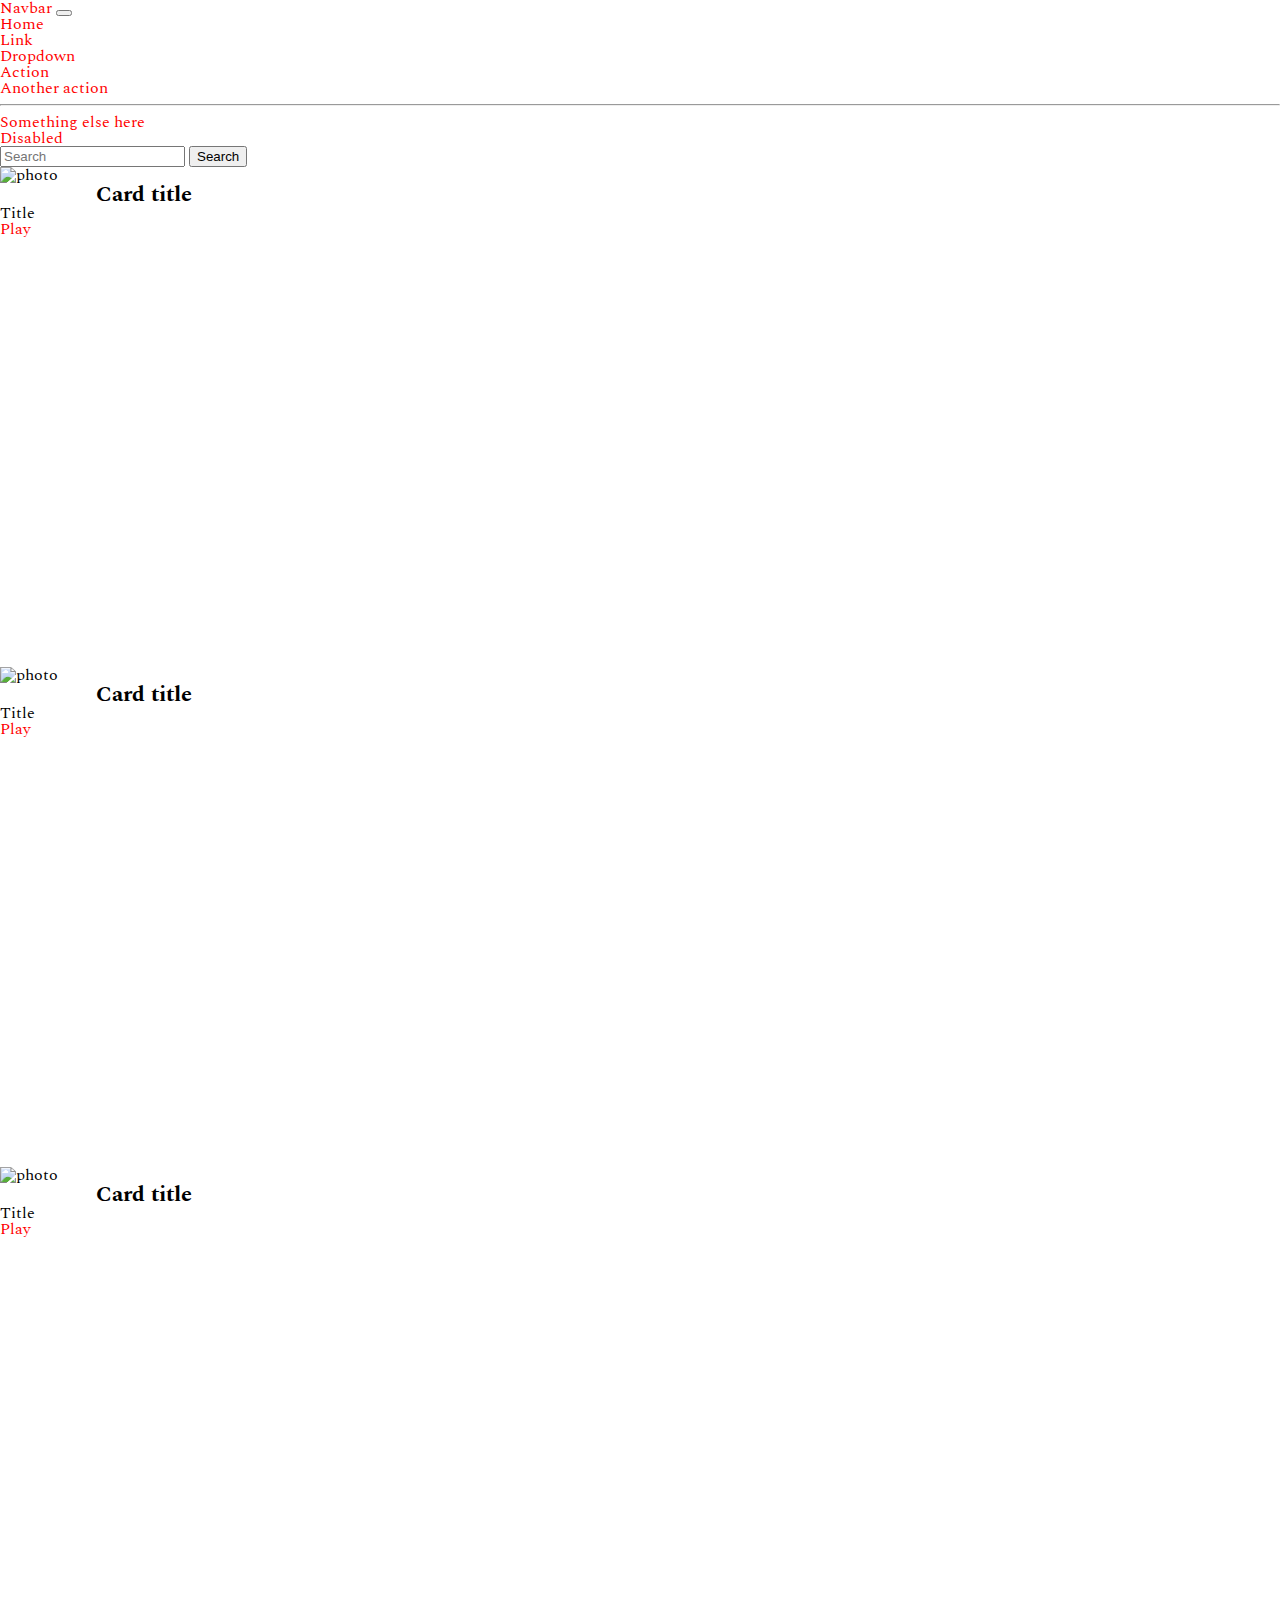
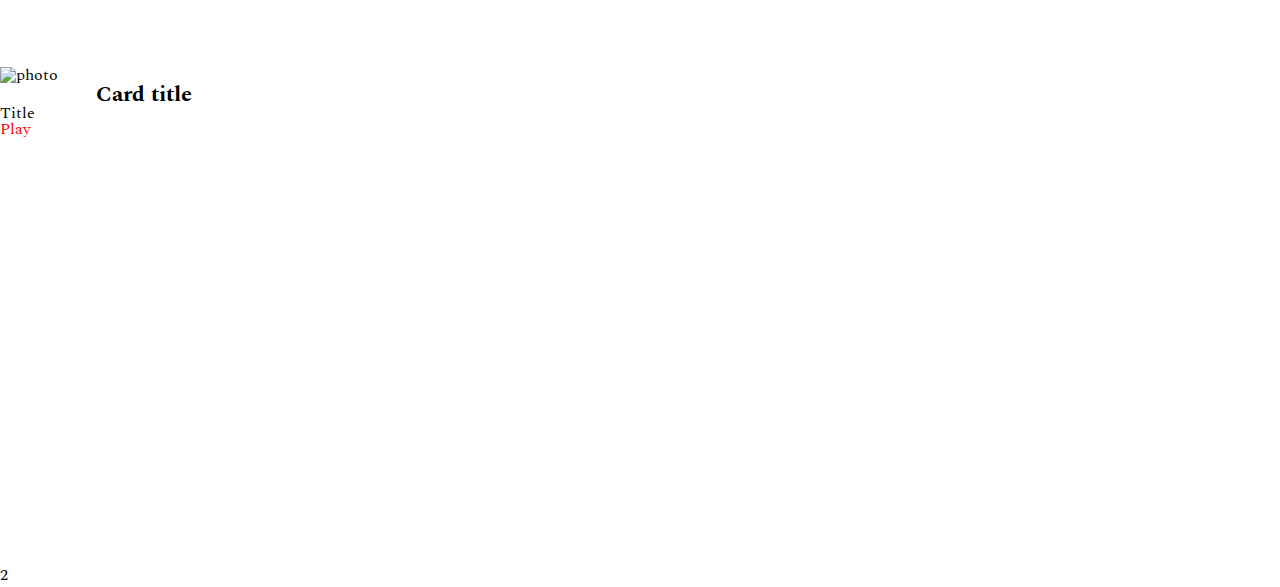
==== javascript3.html @ 3351e6ab "section1 finished" ====
<!DOCTYPE html>
<html lang="en">
  <head>
    <meta charset="UTF-8" />
    <meta http-equiv="X-UA-Compatible" content="IE=edge" />
    <meta name="viewport" content="width=device-width, initial-scale=1.0" />
    <link
      href="https://cdn.jsdelivr.net/npm/bootstrap@5.3.0-alpha1/dist/css/bootstrap.min.css"
      rel="stylesheet"
      integrity="sha384-GLhlTQ8iRABdZLl6O3oVMWSktQOp6b7In1Zl3/Jr59b6EGGoI1aFkw7cmDA6j6gD"
      crossorigin="anonymous"
    />
    <link rel="stylesheet" href="./scss/app.css" />
    <title>Document</title>
  </head>
  <body>
    <div class="container-fluid">
      <!-- Start NavBar -->
      <nav class="navbar navbar-expand-lg bg-body-tertiary">
        <div class="container-fluid">
          <a class="navbar-brand" href="#">Navbar</a>
          <button
            class="navbar-toggler"
            type="button"
            data-bs-toggle="collapse"
            data-bs-target="#navbarSupportedContent"
            aria-controls="navbarSupportedContent"
            aria-expanded="false"
            aria-label="Toggle navigation"
          >
            <span class="navbar-toggler-icon"></span>
          </button>
          <div class="collapse navbar-collapse" id="navbarSupportedContent">
            <ul class="navbar-nav me-auto mb-2 mb-lg-0">
              <li class="nav-item">
                <a class="nav-link active" aria-current="page" href="#">Home</a>
              </li>
              <li class="nav-item">
                <a class="nav-link" href="#">Link</a>
              </li>
              <li class="nav-item dropdown">
                <a
                  class="nav-link dropdown-toggle"
                  href="#"
                  role="button"
                  data-bs-toggle="dropdown"
                  aria-expanded="false"
                >
                  Dropdown
                </a>
                <ul class="dropdown-menu">
                  <li><a class="dropdown-item" href="#">Action</a></li>
                  <li><a class="dropdown-item" href="#">Another action</a></li>
                  <li><hr class="dropdown-divider" /></li>
                  <li><a class="dropdown-item" href="#">Something else here</a></li>
                </ul>
              </li>
              <li class="nav-item">
                <a class="nav-link disabled">Disabled</a>
              </li>
            </ul>
            <form class="d-flex" role="search">
              <input class="form-control me-2" type="search" placeholder="Search" aria-label="Search" />
              <button class="btn btn-outline-success" type="submit">Search</button>
            </form>
          </div>
        </div>
      </nav>
    </div>
    <!-- End NavBar -->

    <!-- Start Card section -->
    <div class="container-fluid bg-info">
      <div class="row bg-danger d-flex align-items-center justify-content-center">
        <div class="firstCol col-12 col-sm-8 col-md-6 col-xl-3 py-4">
          <div class="card d-flex flex-column align-items-center" style="width: 18rem;">
            <img src="" class="card-img-top" alt="photo">
            <div class="card-body">
              <h5 class="card-title">Card title</h5>
            </div>
            <p>Title</p>
            <div class="card-body">
              <a href="#" class="card-link">Play</a>
            </div>
          </div>
        </div>
        <div class="secondCol col col-12 col-sm-8 col-md-6 col-xl-3 py-4">
          <div class="card d-flex flex-column align-items-center" style="width: 18rem;">
            <img src="" class="card-img-top" alt="photo">
            <div class="card-body">
              <h5 class="card-title">Card title</h5>
            </div>
            <p>Title</p>
            <div class="card-body">
              <a href="#" class="card-link">Play</a>
            </div>
          </div>
        </div>
        <div class="thirdCol col col-12 col-sm-8 col-md-6 col-xl-3 py-4">
          <div class="card d-flex flex-column align-items-center" style="width: 18rem;">
            <img src="" class="card-img-top" alt="photo">
            <div class="card-body">
              <h5 class="card-title">Card title</h5>
            </div>
            <p>Title</p>
            <div class="card-body">
              <a href="#" class="card-link">Play</a>
            </div>
          </div>
        </div>
        <div class="fourthCol col col-12 col-sm-8 col-md-6 col-xl-3 py-4">
          <div class="card d-flex flex-column align-items-center" style="width: 18rem;">
            <img src="" class="card-img-top" alt="photo">
            <div class="card-body">
              <h5 class="card-title">Card title</h5>
            </div>
            <p>Title</p>
            <div class="card-body">
              <a href="#" class="card-link">Play</a>
            </div>
          </div>
        </div>
      </div>
      <div class="row bg-success">
        <div class="col col-12">2</div>
      </div>
    </div>

    <script
      src="https://cdn.jsdelivr.net/npm/bootstrap@5.3.0-alpha1/dist/js/bootstrap.bundle.min.js"
      integrity="sha384-w76AqPfDkMBDXo30jS1Sgez6pr3x5MlQ1ZAGC+nuZB+EYdgRZgiwxhTBTkF7CXvN"
      crossorigin="anonymous"
    ></script>
    <script src="./assets/js/D5.js"></script>
  </body>
</html>
---- scss/app.css ----
@import url("https://fonts.googleapis.com/css2?family=Roboto:ital,wght@0,100;0,300;0,400;0,500;0,700;0,900;1,100;1,300;1,400;1,500;1,700;1,900&family=Spectral:ital,wght@0,200;0,300;0,500;0,600;0,700;0,800;1,200;1,300;1,400;1,500;1,600;1,700;1,800&display=swap");
*, *:before, *:after {
  box-sizing: border-box;
}

html, body, div, span, object, iframe, figure, h1, h2, h3, h4, h5, h6, p, blockquote, pre, a, code, em, img, small, strike, strong, sub, sup, tt, b, u, i, ol, ul, li, fieldset, form, label, table, caption, tbody, tfoot, thead, tr, th, td, main, canvas, embed, footer, header, nav, section, video {
  margin: 0;
  padding: 0;
  border: 0;
  font-size: 100%;
  font: inherit;
  vertical-align: baseline;
  text-rendering: optimizeLegibility;
  -webkit-font-smoothing: antialiased;
  -webkit-text-size-adjust: none;
     -moz-text-size-adjust: none;
          text-size-adjust: none;
}

footer, header, nav, section, main {
  display: block;
}

body {
  line-height: 1;
}

ol, ul {
  list-style: none;
}

blockquote, q {
  quotes: none;
}

blockquote:before, blockquote:after, q:before, q:after {
  content: "";
  content: none;
}

table {
  border-collapse: collapse;
  border-spacing: 0;
}

body {
  font-family: "Spectral", serif;
}

.rosso {
  color: white;
  background-color: red;
}

h5 {
  font-size: 1.4rem;
  font-weight: bold;
  text-align: center;
}

a {
  text-decoration: none;
  color: red;
}

.card {
  height: 500px !important;
}/*# sourceMappingURL=app.css.map */
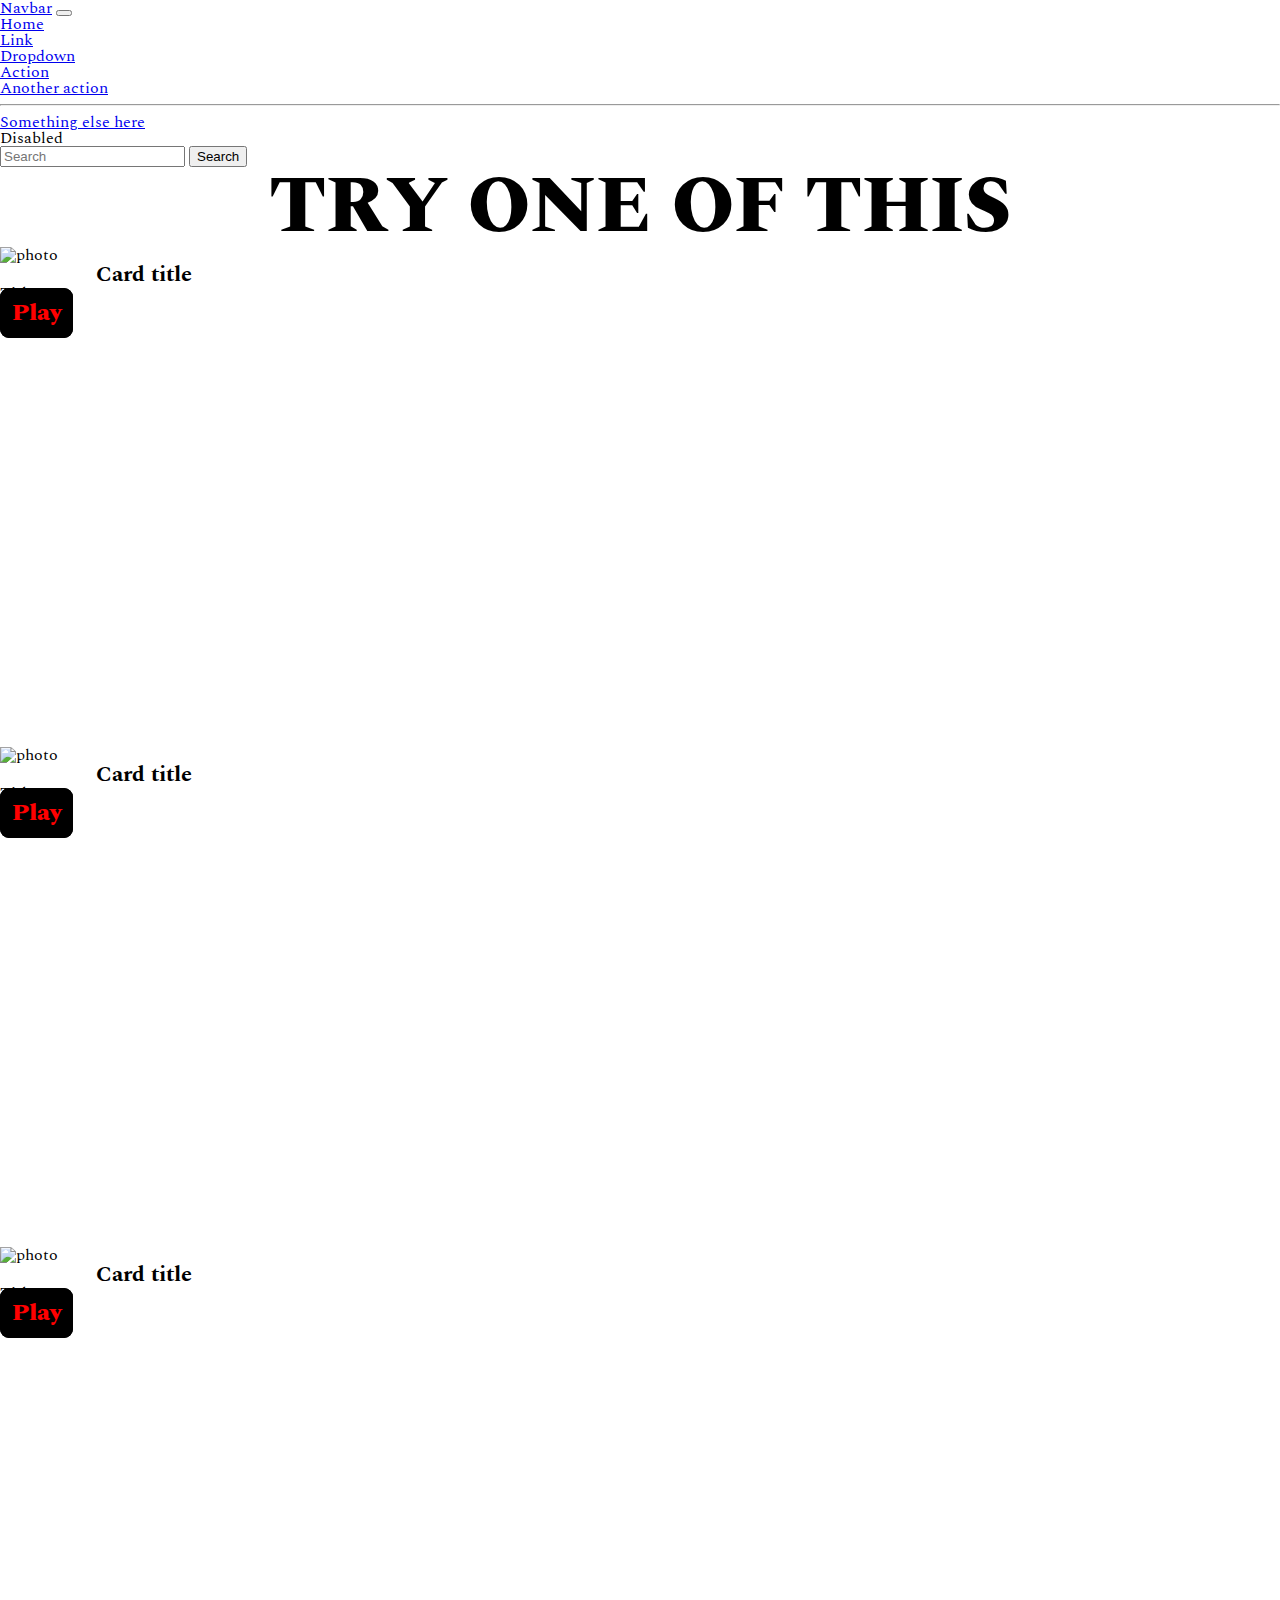
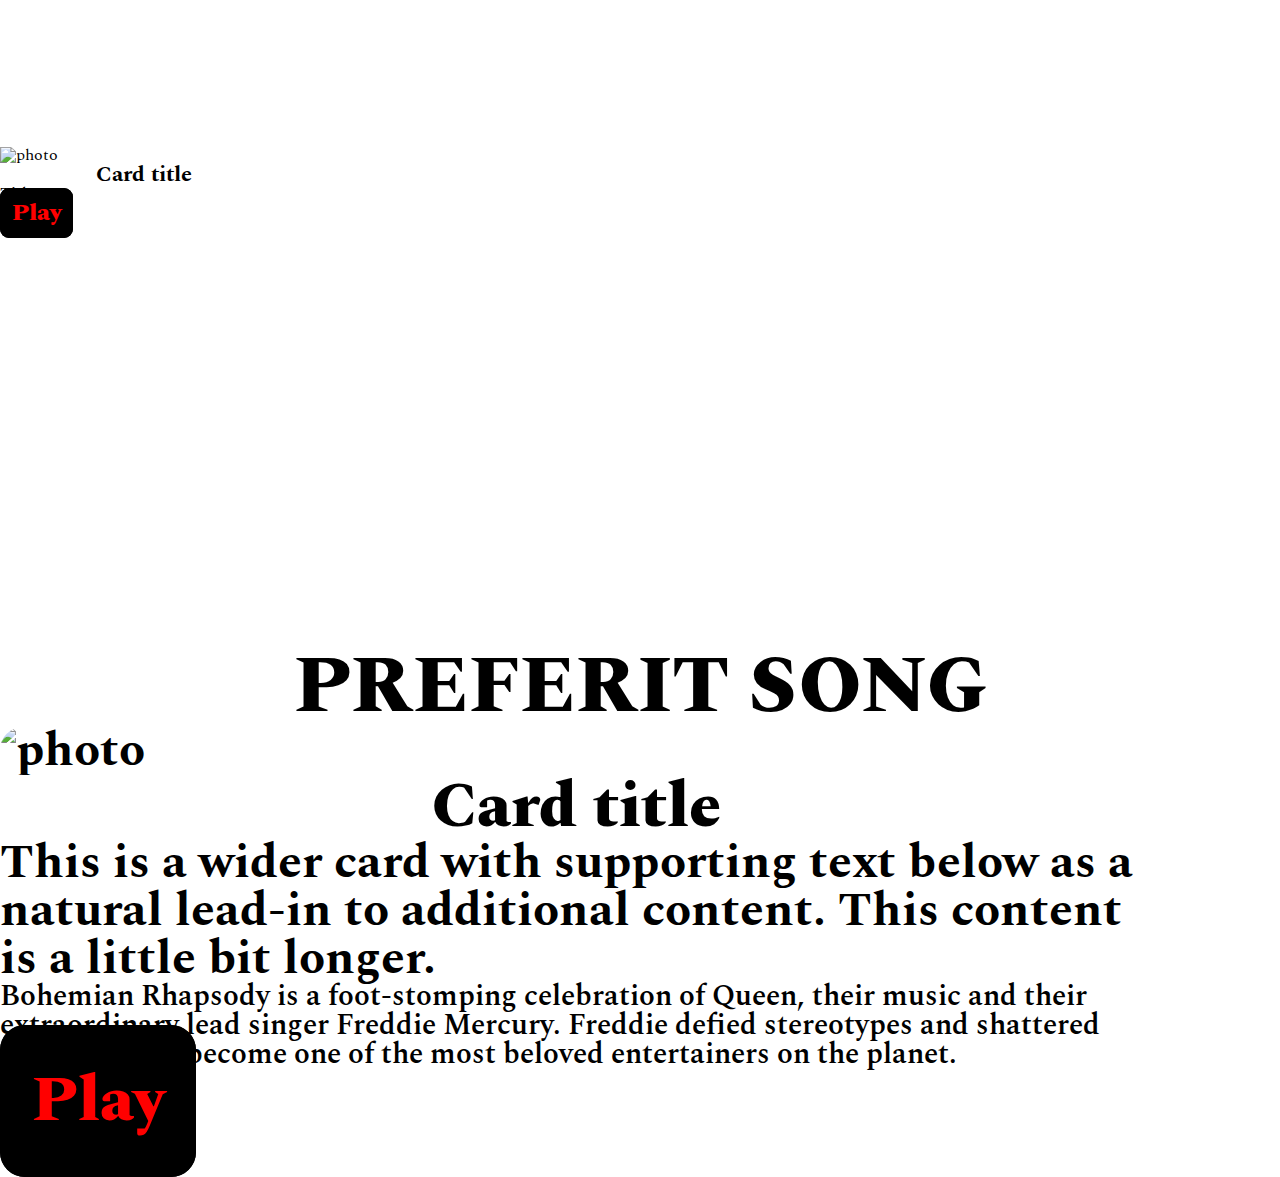
==== commit 0b7b54ca: "section2 done" ====
--- a/javascript3.html
+++ b/javascript3.html
@@ -11,7 +11,7 @@
       crossorigin="anonymous"
     />
     <link rel="stylesheet" href="./scss/app.css" />
-    <title>Document</title>
+    <title>FYS - Find Your Sound</title>
   </head>
   <body>
     <div class="container-fluid">
@@ -69,62 +69,105 @@
     </div>
     <!-- End NavBar -->
 
-    <!-- Start Card section -->
-    <div class="container-fluid bg-info">
-      <div class="row bg-danger d-flex align-items-center justify-content-center">
-        <div class="firstCol col-12 col-sm-8 col-md-6 col-xl-3 py-4">
-          <div class="card d-flex flex-column align-items-center" style="width: 18rem;">
-            <img src="" class="card-img-top" alt="photo">
-            <div class="card-body">
-              <h5 class="card-title">Card title</h5>
+    <!-- Start Random Card Section1 -->
+    <div class="container-fluid bg-danger d-flex flex-column align-items-center justify-content-center">
+      <div class="container-fluid d-flex flex-column align-items-center justify-content-center">
+        <h1 class="mt-5 mb-3">TRY ONE OF THIS</h1>
+        <div class="row">
+          <div class="firstCol col-12 col-sm-8 col-md-6 col-xl-3 py-4">
+            <div
+              class="randomCard card d-flex flex-column justify-content-around align-items-center"
+              style="width: 18rem"
+            >
+              <img src="" class="card-img-top" alt="photo" />
+              <div class="card-body">
+                <h5 class="card-title">Card title</h5>
+              </div>
+              <p class="mb-3">Title</p>
+              <div class="card-body">
+                <a href="#" class="card-link">Play</a>
+              </div>
             </div>
-            <p>Title</p>
-            <div class="card-body">
-              <a href="#" class="card-link">Play</a>
+          </div>
+          <div class="secondCol col col-12 col-sm-8 col-md-6 col-xl-3 py-4">
+            <div
+              class="randomCard card d-flex flex-column justify-content-around align-items-center"
+              style="width: 18rem"
+            >
+              <img src="" class="card-img-top" alt="photo" />
+              <div class="card-body">
+                <h5 class="card-title">Card title</h5>
+              </div>
+              <p class="mb-3">Title</p>
+              <div class="card-body">
+                <a href="#" class="card-link">Play</a>
+              </div>
+            </div>
+          </div>
+          <div class="thirdCol col col-12 col-sm-8 col-md-6 col-xl-3 py-4">
+            <div
+              class="randomCard card d-flex flex-column justify-content-around align-items-center"
+              style="width: 18rem"
+            >
+              <img src="" class="card-img-top" alt="photo" />
+              <div class="card-body">
+                <h5 class="card-title">Card title</h5>
+              </div>
+              <p class="mb-3">Title</p>
+              <div class="card-body">
+                <a href="#" class="card-link">Play</a>
+              </div>
+            </div>
+          </div>
+          <div class="fourthCol col col-12 col-sm-8 col-md-6 col-xl-3 py-4">
+            <div
+              class="randomCard card d-flex flex-column justify-content-around align-items-center"
+              style="width: 18rem"
+            >
+              <img src="" class="card-img-top" alt="photo" />
+              <div class="card-body">
+                <h5 class="card-title">Card title</h5>
+              </div>
+              <p class="mb-3">Title</p>
+              <div class="card-body">
+                <a href="#" class="card-link">Play</a>
+              </div>
             </div>
           </div>
         </div>
-        <div class="secondCol col col-12 col-sm-8 col-md-6 col-xl-3 py-4">
-          <div class="card d-flex flex-column align-items-center" style="width: 18rem;">
-            <img src="" class="card-img-top" alt="photo">
-            <div class="card-body">
+      </div>
+      <!-- </div> -->
+      <!-- End Card Section1 -->
+
+      <!-- Start Preferit Song Section2 -->
+      <!-- <div class="container-fluid bg-danger mt-0 mb-3 p-0"> -->
+      <h1 class="mt-5">PREFERIT SONG</h1>
+      <div class="preferitCard card m-5">
+        <div class="row g-0">
+          <div class="col-md-4">
+            <img src="" class="d-none d-xl-inline-block img-fluid p-3" alt="photo" />
+          </div>
+          <div class="col-12 col-xl-8">
+            <div class="card-body h-100 d-flex flex-column justify-content-around align-items-center">
               <h5 class="card-title">Card title</h5>
-            </div>
-            <p>Title</p>
-            <div class="card-body">
-              <a href="#" class="card-link">Play</a>
-            </div>
-          </div>
-        </div>
-        <div class="thirdCol col col-12 col-sm-8 col-md-6 col-xl-3 py-4">
-          <div class="card d-flex flex-column align-items-center" style="width: 18rem;">
-            <img src="" class="card-img-top" alt="photo">
-            <div class="card-body">
-              <h5 class="card-title">Card title</h5>
-            </div>
-            <p>Title</p>
-            <div class="card-body">
-              <a href="#" class="card-link">Play</a>
-            </div>
-          </div>
-        </div>
-        <div class="fourthCol col col-12 col-sm-8 col-md-6 col-xl-3 py-4">
-          <div class="card d-flex flex-column align-items-center" style="width: 18rem;">
-            <img src="" class="card-img-top" alt="photo">
-            <div class="card-body">
-              <h5 class="card-title">Card title</h5>
-            </div>
-            <p>Title</p>
-            <div class="card-body">
+              <p class="card-text">
+                This is a wider card with supporting text below as a natural lead-in to additional content. This content
+                is a little bit longer.
+              </p>
+              <h3>
+                Bohemian Rhapsody is a foot-stomping celebration of Queen, their music and their extraordinary lead
+                singer Freddie Mercury. Freddie defied stereotypes and shattered convention to become one of the most
+                beloved entertainers on the planet.
+              </h3>
               <a href="#" class="card-link">Play</a>
             </div>
           </div>
         </div>
       </div>
-      <div class="row bg-success">
-        <div class="col col-12">2</div>
-      </div>
     </div>
+    <!-- End Preferit Song Section2 -->
+
+    <!-- Start third Section -->
 
     <script
       src="https://cdn.jsdelivr.net/npm/bootstrap@5.3.0-alpha1/dist/js/bootstrap.bundle.min.js"
--- a/scss/app.css
+++ b/scss/app.css
@@ -52,17 +52,63 @@
   background-color: red;
 }
 
+h1 {
+  font-size: 5rem;
+  font-weight: 800;
+  text-align: center;
+}
+
 h5 {
   font-size: 1.4rem;
   font-weight: bold;
   text-align: center;
 }
 
-a {
+.card a {
   text-decoration: none;
   color: red;
+  font-size: 1.5rem;
+  font-weight: 900;
+  background-color: black;
+  padding: 5px 10px;
+  border-radius: 9px;
+  border: black solid 2px;
+}
+.card a:hover {
+  background-color: red;
+  color: black;
+  border: black solid 2px;
 }
 
-.card {
+.randomCard {
   height: 500px !important;
+}
+@media (max-width: 770px) {
+  .randomCard {
+    width: 100% !important;
+    height: 100% !important;
+  }
+}
+
+.preferitCard {
+  width: 90% !important;
+  font-size: 3rem;
+  font-weight: 700;
+}
+.preferitCard h5 {
+  font-size: 4rem;
+  font-weight: 900;
+}
+.preferitCard h3 {
+  font-size: 1.8rem;
+  font-weight: 600;
+}
+.preferitCard img {
+  width: 100% !important;
+  border-radius: 23px !important;
+}
+.preferitCard a {
+  font-size: 4rem;
+  padding: 25px 30px;
+  border-radius: 25px;
 }/*# sourceMappingURL=app.css.map */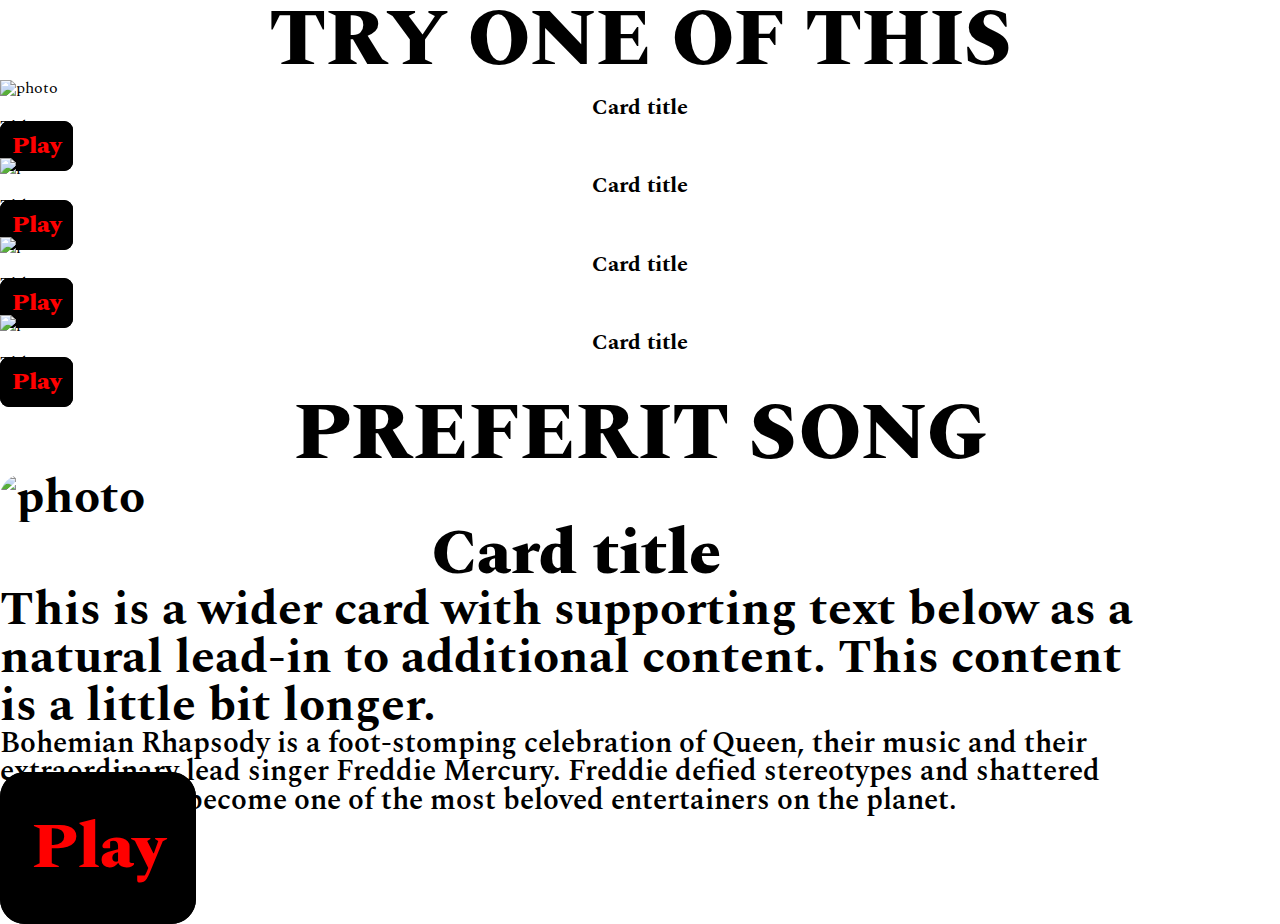
==== commit 92a8cdfb: "section 1-2 mobile responsiveness fixed and random card function fixed" ====
--- a/javascript3.html
+++ b/javascript3.html
@@ -15,121 +15,56 @@
   </head>
   <body>
     <div class="container-fluid">
-      <!-- Start NavBar -->
-      <nav class="navbar navbar-expand-lg bg-body-tertiary">
-        <div class="container-fluid">
-          <a class="navbar-brand" href="#">Navbar</a>
-          <button
-            class="navbar-toggler"
-            type="button"
-            data-bs-toggle="collapse"
-            data-bs-target="#navbarSupportedContent"
-            aria-controls="navbarSupportedContent"
-            aria-expanded="false"
-            aria-label="Toggle navigation"
-          >
-            <span class="navbar-toggler-icon"></span>
-          </button>
-          <div class="collapse navbar-collapse" id="navbarSupportedContent">
-            <ul class="navbar-nav me-auto mb-2 mb-lg-0">
-              <li class="nav-item">
-                <a class="nav-link active" aria-current="page" href="#">Home</a>
-              </li>
-              <li class="nav-item">
-                <a class="nav-link" href="#">Link</a>
-              </li>
-              <li class="nav-item dropdown">
-                <a
-                  class="nav-link dropdown-toggle"
-                  href="#"
-                  role="button"
-                  data-bs-toggle="dropdown"
-                  aria-expanded="false"
-                >
-                  Dropdown
-                </a>
-                <ul class="dropdown-menu">
-                  <li><a class="dropdown-item" href="#">Action</a></li>
-                  <li><a class="dropdown-item" href="#">Another action</a></li>
-                  <li><hr class="dropdown-divider" /></li>
-                  <li><a class="dropdown-item" href="#">Something else here</a></li>
-                </ul>
-              </li>
-              <li class="nav-item">
-                <a class="nav-link disabled">Disabled</a>
-              </li>
-            </ul>
-            <form class="d-flex" role="search">
-              <input class="form-control me-2" type="search" placeholder="Search" aria-label="Search" />
-              <button class="btn btn-outline-success" type="submit">Search</button>
-            </form>
-          </div>
-        </div>
-      </nav>
-    </div>
-    <!-- End NavBar -->
-
+      
     <!-- Start Random Card Section1 -->
     <div class="container-fluid bg-danger d-flex flex-column align-items-center justify-content-center">
       <div class="container-fluid d-flex flex-column align-items-center justify-content-center">
         <h1 class="mt-5 mb-3">TRY ONE OF THIS</h1>
         <div class="row">
-          <div class="firstCol col-12 col-sm-8 col-md-6 col-xl-3 py-4">
-            <div
-              class="randomCard card d-flex flex-column justify-content-around align-items-center"
-              style="width: 18rem"
-            >
-              <img src="" class="card-img-top" alt="photo" />
-              <div class="card-body">
+          <div class="firstCol col-12 col-md-6 col-xl-3 py-4">
+            <div class="randomCard card d-flex flex-column align-items-center">
+              <img src="" class="card-img-top p-3 rounded-circle" alt="photo" />
+              <div class="card-body d-flex flex-column align-items-center">
                 <h5 class="card-title">Card title</h5>
-              </div>
-              <p class="mb-3">Title</p>
-              <div class="card-body">
+                <!-- </div> -->
+                <p class="mb-3">Title</p>
+                <!-- <div class="card-body"> -->
                 <a href="#" class="card-link">Play</a>
               </div>
             </div>
           </div>
-          <div class="secondCol col col-12 col-sm-8 col-md-6 col-xl-3 py-4">
-            <div
-              class="randomCard card d-flex flex-column justify-content-around align-items-center"
-              style="width: 18rem"
-            >
-              <img src="" class="card-img-top" alt="photo" />
-              <div class="card-body">
+          <div class="secondCol col col-12 col-md-6 col-xl-3 py-4">
+            <div class="randomCard card d-flex flex-column align-items-center">
+              <img src="" class="card-img-top p-3 rounded-circle" alt="photo" />
+              <div class="card-body d-flex flex-column align-items-center">
                 <h5 class="card-title">Card title</h5>
-              </div>
-              <p class="mb-3">Title</p>
-              <div class="card-body">
+                <!-- </div> -->
+                <p class="mb-3">Title</p>
+                <!-- <div class="card-body"> -->
                 <a href="#" class="card-link">Play</a>
               </div>
             </div>
           </div>
-          <div class="thirdCol col col-12 col-sm-8 col-md-6 col-xl-3 py-4">
-            <div
-              class="randomCard card d-flex flex-column justify-content-around align-items-center"
-              style="width: 18rem"
-            >
-              <img src="" class="card-img-top" alt="photo" />
-              <div class="card-body">
+          <div class="thirdCol col col-12 col-md-6 col-xl-3 py-4">
+            <div class="randomCard card d-flex flex-column align-items-center">
+              <img src="" class="card-img-top p-3 rounded-circle" alt="photo" />
+              <div class="card-body d-flex flex-column align-items-center">
                 <h5 class="card-title">Card title</h5>
-              </div>
-              <p class="mb-3">Title</p>
-              <div class="card-body">
+                <!-- </div> -->
+                <p class="mb-3">Title</p>
+                <!-- <div class="card-body"> -->
                 <a href="#" class="card-link">Play</a>
               </div>
             </div>
           </div>
-          <div class="fourthCol col col-12 col-sm-8 col-md-6 col-xl-3 py-4">
-            <div
-              class="randomCard card d-flex flex-column justify-content-around align-items-center"
-              style="width: 18rem"
-            >
-              <img src="" class="card-img-top" alt="photo" />
-              <div class="card-body">
+          <div class="fourthCol col col-12 col-md-6 col-xl-3 py-4">
+            <div class="randomCard card d-flex flex-column align-items-center">
+              <img src="" class="card-img-top p-3 rounded-circle" alt="photo" />
+              <div class="card-body d-flex flex-column align-items-center">
                 <h5 class="card-title">Card title</h5>
-              </div>
-              <p class="mb-3">Title</p>
-              <div class="card-body">
+                <!-- </div> -->
+                <p class="mb-3">Title</p>
+                <!-- <div class="card-body"> -->
                 <a href="#" class="card-link">Play</a>
               </div>
             </div>
--- a/scss/app.css
+++ b/scss/app.css
@@ -81,15 +81,8 @@
 }
 
 .randomCard {
-  height: 500px !important;
+  width: 100% !important;
 }
-@media (max-width: 770px) {
-  .randomCard {
-    width: 100% !important;
-    height: 100% !important;
-  }
-}
-
 .preferitCard {
   width: 90% !important;
   font-size: 3rem;
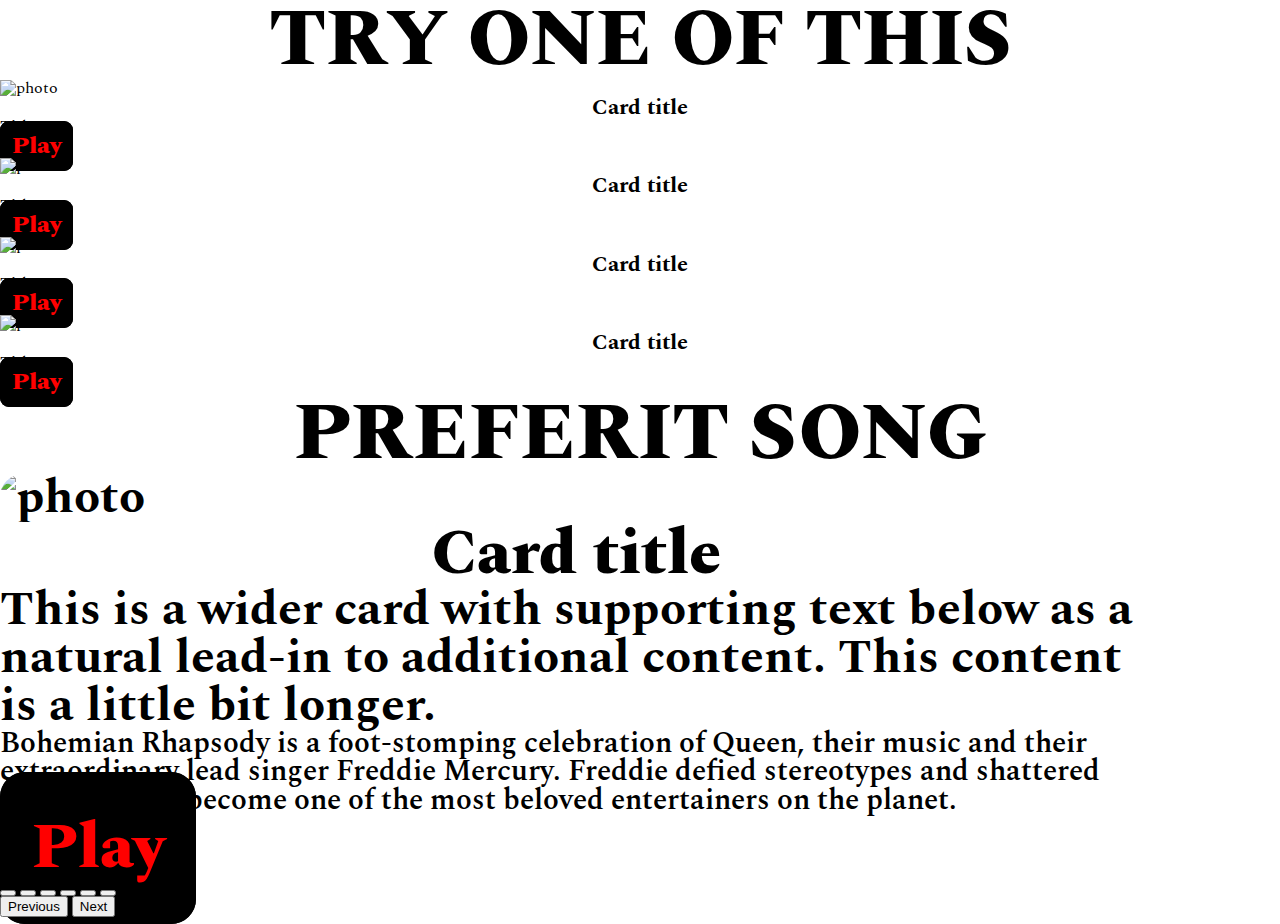
==== commit 3afbb053: "carousel done" ====
--- a/javascript3.html
+++ b/javascript3.html
@@ -14,95 +14,125 @@
     <title>FYS - Find Your Sound</title>
   </head>
   <body>
-    <div class="container-fluid">
-      
-    <!-- Start Random Card Section1 -->
-    <div class="container-fluid bg-danger d-flex flex-column align-items-center justify-content-center">
+    <div class="container-fluid bg-danger">
+      <!-- Start Random Card Section1 -->
       <div class="container-fluid d-flex flex-column align-items-center justify-content-center">
-        <h1 class="mt-5 mb-3">TRY ONE OF THIS</h1>
-        <div class="row">
-          <div class="firstCol col-12 col-md-6 col-xl-3 py-4">
-            <div class="randomCard card d-flex flex-column align-items-center">
-              <img src="" class="card-img-top p-3 rounded-circle" alt="photo" />
-              <div class="card-body d-flex flex-column align-items-center">
-                <h5 class="card-title">Card title</h5>
-                <!-- </div> -->
-                <p class="mb-3">Title</p>
-                <!-- <div class="card-body"> -->
-                <a href="#" class="card-link">Play</a>
+        <div class="container-fluid d-flex flex-column align-items-center justify-content-center">
+          <h1 class="mt-5 mb-3">TRY ONE OF THIS</h1>
+          <div class="row">
+            <div class="firstCol col-12 col-md-6 col-xl-3 py-4">
+              <div class="randomCard card d-flex flex-column align-items-center">
+                <img src="" class="card-img-top p-3 rounded-circle" alt="photo" />
+                <div class="card-body d-flex flex-column align-items-center">
+                  <h5 class="card-title">Card title</h5>
+                  <!-- </div> -->
+                  <p class="mb-3">Title</p>
+                  <!-- <div class="card-body"> -->
+                  <a href="#" class="card-link">Play</a>
+                </div>
+              </div>
+            </div>
+            <div class="secondCol col col-12 col-md-6 col-xl-3 py-4">
+              <div class="randomCard card d-flex flex-column align-items-center">
+                <img src="" class="card-img-top p-3 rounded-circle" alt="photo" />
+                <div class="card-body d-flex flex-column align-items-center">
+                  <h5 class="card-title">Card title</h5>
+                  <!-- </div> -->
+                  <p class="mb-3">Title</p>
+                  <!-- <div class="card-body"> -->
+                  <a href="#" class="card-link">Play</a>
+                </div>
+              </div>
+            </div>
+            <div class="thirdCol col col-12 col-md-6 col-xl-3 py-4">
+              <div class="randomCard card d-flex flex-column align-items-center">
+                <img src="" class="card-img-top p-3 rounded-circle" alt="photo" />
+                <div class="card-body d-flex flex-column align-items-center">
+                  <h5 class="card-title">Card title</h5>
+                  <!-- </div> -->
+                  <p class="mb-3">Title</p>
+                  <!-- <div class="card-body"> -->
+                  <a href="#" class="card-link">Play</a>
+                </div>
+              </div>
+            </div>
+            <div class="fourthCol col col-12 col-md-6 col-xl-3 py-4">
+              <div class="randomCard card d-flex flex-column align-items-center">
+                <img src="" class="card-img-top p-3 rounded-circle" alt="photo" />
+                <div class="card-body d-flex flex-column align-items-center">
+                  <h5 class="card-title">Card title</h5>
+                  <!-- </div> -->
+                  <p class="mb-3">Title</p>
+                  <!-- <div class="card-body"> -->
+                  <a href="#" class="card-link">Play</a>
+                </div>
               </div>
             </div>
           </div>
-          <div class="secondCol col col-12 col-md-6 col-xl-3 py-4">
-            <div class="randomCard card d-flex flex-column align-items-center">
-              <img src="" class="card-img-top p-3 rounded-circle" alt="photo" />
-              <div class="card-body d-flex flex-column align-items-center">
+        </div>
+        <!-- </div> -->
+        <!-- End Card Section1 -->
+
+        <!-- Start Preferit Song Section2 -->
+        <!-- <div class="container-fluid bg-danger mt-0 mb-3 p-0"> -->
+        <h1 class="mt-5">PREFERIT SONG</h1>
+        <div class="preferitCard card m-5">
+          <div class="row g-0">
+            <div class="col-md-4">
+              <img src="" class="d-none d-xl-inline-block img-fluid p-3" alt="photo" />
+            </div>
+            <div class="col-12 col-xl-8">
+              <div class="card-body h-100 d-flex flex-column justify-content-around align-items-center">
                 <h5 class="card-title">Card title</h5>
-                <!-- </div> -->
-                <p class="mb-3">Title</p>
-                <!-- <div class="card-body"> -->
-                <a href="#" class="card-link">Play</a>
-              </div>
-            </div>
-          </div>
-          <div class="thirdCol col col-12 col-md-6 col-xl-3 py-4">
-            <div class="randomCard card d-flex flex-column align-items-center">
-              <img src="" class="card-img-top p-3 rounded-circle" alt="photo" />
-              <div class="card-body d-flex flex-column align-items-center">
-                <h5 class="card-title">Card title</h5>
-                <!-- </div> -->
-                <p class="mb-3">Title</p>
-                <!-- <div class="card-body"> -->
-                <a href="#" class="card-link">Play</a>
-              </div>
-            </div>
-          </div>
-          <div class="fourthCol col col-12 col-md-6 col-xl-3 py-4">
-            <div class="randomCard card d-flex flex-column align-items-center">
-              <img src="" class="card-img-top p-3 rounded-circle" alt="photo" />
-              <div class="card-body d-flex flex-column align-items-center">
-                <h5 class="card-title">Card title</h5>
-                <!-- </div> -->
-                <p class="mb-3">Title</p>
-                <!-- <div class="card-body"> -->
+                <p class="card-text">
+                  This is a wider card with supporting text below as a natural lead-in to additional content. This
+                  content is a little bit longer.
+                </p>
+                <h3>
+                  Bohemian Rhapsody is a foot-stomping celebration of Queen, their music and their extraordinary lead
+                  singer Freddie Mercury. Freddie defied stereotypes and shattered convention to become one of the most
+                  beloved entertainers on the planet.
+                </h3>
                 <a href="#" class="card-link">Play</a>
               </div>
             </div>
           </div>
         </div>
       </div>
-      <!-- </div> -->
-      <!-- End Card Section1 -->
+      <!-- End Preferit Song Section2 -->
 
-      <!-- Start Preferit Song Section2 -->
-      <!-- <div class="container-fluid bg-danger mt-0 mb-3 p-0"> -->
-      <h1 class="mt-5">PREFERIT SONG</h1>
-      <div class="preferitCard card m-5">
-        <div class="row g-0">
-          <div class="col-md-4">
-            <img src="" class="d-none d-xl-inline-block img-fluid p-3" alt="photo" />
+      <!-- Start Carousel Section3 -->
+
+      <div class="bg-danger d-flex flex-column align-items-center">
+        <div id="carouselTarget" class="carousel slide slide w-50 mb-5" data-bs-ride="carousel">
+          <div class="carousel-indicators">
+            <button
+              type="button"
+              data-bs-target="#carouselTarget"
+              data-bs-slide-to="0"
+              class="active"
+              aria-current="true"
+              aria-label="Slide 1"
+            ></button>
+            <button type="button" data-bs-target="#carouselTarget" data-bs-slide-to="1" aria-label="Slide 2"></button>
+            <button type="button" data-bs-target="#carouselTarget" data-bs-slide-to="2" aria-label="Slide 3"></button>
+            <button type="button" data-bs-target="#carouselTarget" data-bs-slide-to="3" aria-label="Slide 4"></button>
+            <button type="button" data-bs-target="#carouselTarget" data-bs-slide-to="4" aria-label="Slide 5"></button>
+            <button type="button" data-bs-target="#carouselTarget" data-bs-slide-to="5" aria-label="Slide 6"></button>
           </div>
-          <div class="col-12 col-xl-8">
-            <div class="card-body h-100 d-flex flex-column justify-content-around align-items-center">
-              <h5 class="card-title">Card title</h5>
-              <p class="card-text">
-                This is a wider card with supporting text below as a natural lead-in to additional content. This content
-                is a little bit longer.
-              </p>
-              <h3>
-                Bohemian Rhapsody is a foot-stomping celebration of Queen, their music and their extraordinary lead
-                singer Freddie Mercury. Freddie defied stereotypes and shattered convention to become one of the most
-                beloved entertainers on the planet.
-              </h3>
-              <a href="#" class="card-link">Play</a>
-            </div>
-          </div>
+          <div class="carousel-inner addMePreferitSong"></div>
+          <button class="carousel-control-prev" type="button" data-bs-target="#carouselTarget" data-bs-slide="prev">
+            <span class="carousel-control-prev-icon" aria-hidden="true"></span>
+            <span class="visually-hidden">Previous</span>
+          </button>
+          <button class="carousel-control-next" type="button" data-bs-target="#carouselTarget" data-bs-slide="next">
+            <span class="carousel-control-next-icon" aria-hidden="true"></span>
+            <span class="visually-hidden">Next</span>
+          </button>
         </div>
       </div>
     </div>
-    <!-- End Preferit Song Section2 -->
-
-    <!-- Start third Section -->
+    <!-- End Carousel Section3 -->
 
     <script
       src="https://cdn.jsdelivr.net/npm/bootstrap@5.3.0-alpha1/dist/js/bootstrap.bundle.min.js"
